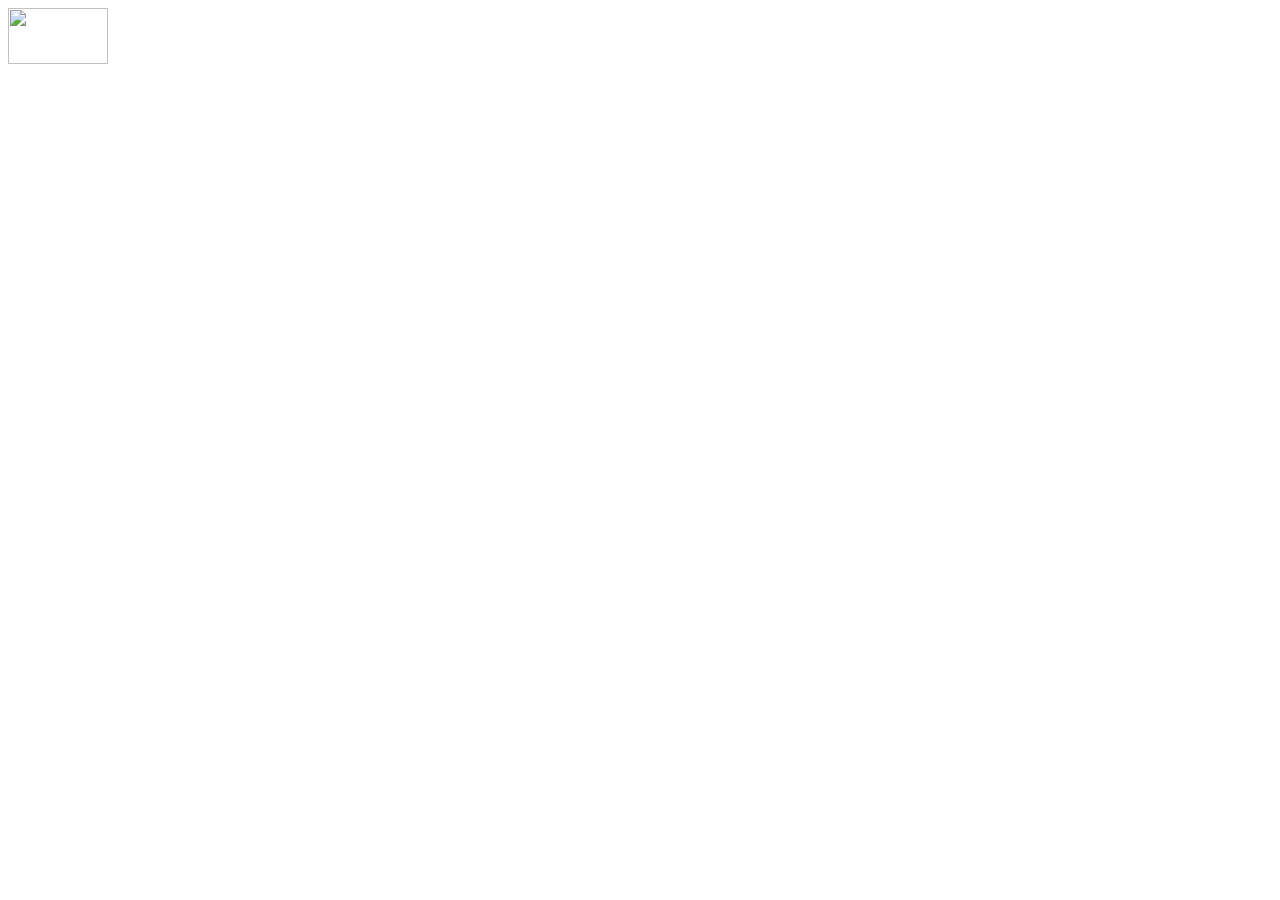
==== templates/index.html @ 88970997 "got some basic slideshow assumptions worked out" ====
<html>
  <head>
    <script type="text/javascript" src="/static/js/jquery-1.9.1.min.js"></script>
    <script type="text/javascript" src="/static/js/home.js"></script>
    <script type="text/javascript">
      var _id = "{{ _id }}"
    </script>
  </head>
  <body>
    <div id="container">
      <img src="#" id="slide" width="100" height="56"></img>
    </div>
  </body>
</html>
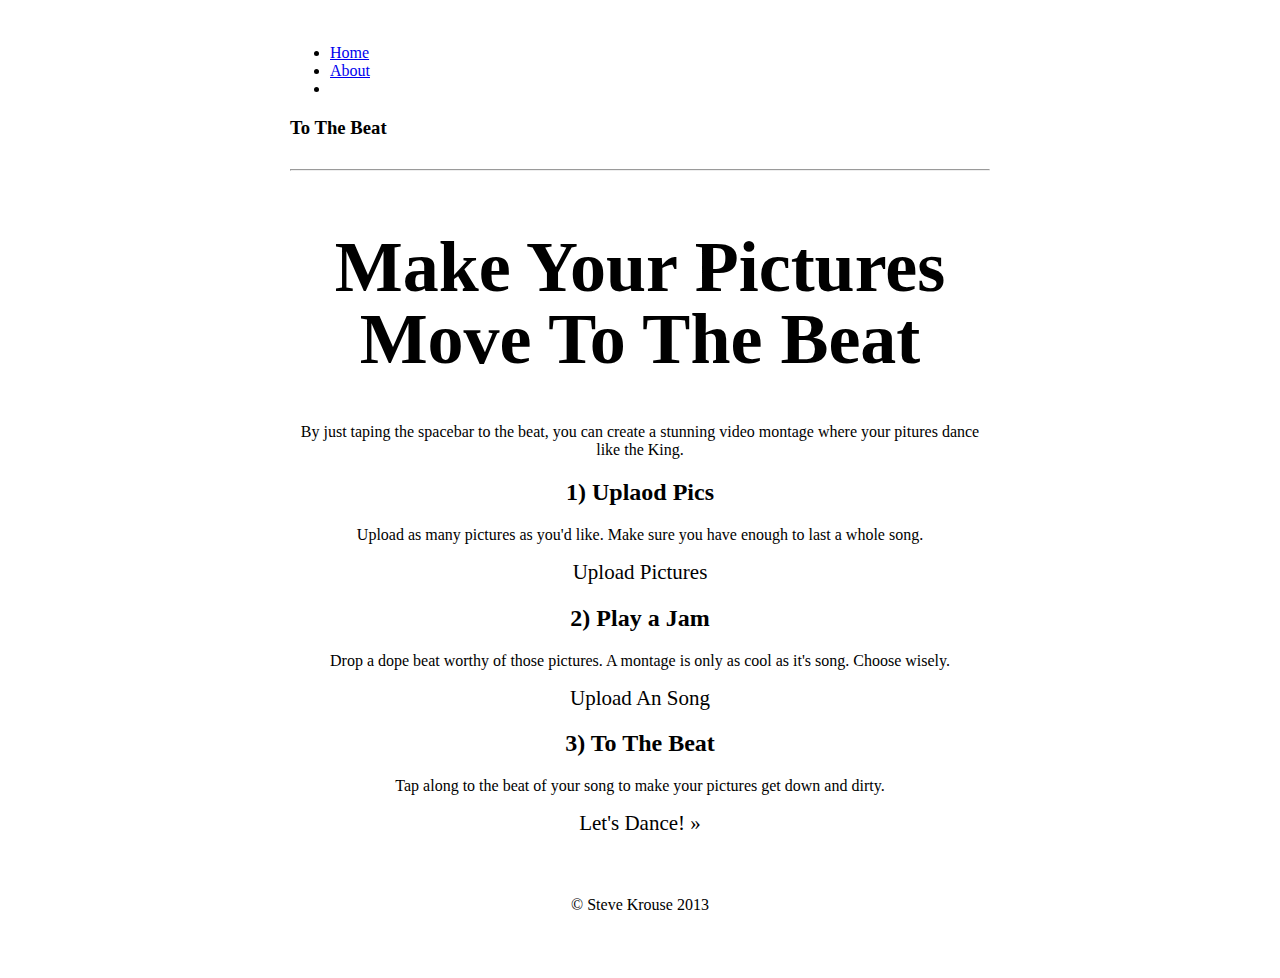
==== commit 3af653f8: "basic functionality working" ====
--- a/templates/index.html
+++ b/templates/index.html
@@ -1,14 +1,156 @@
+<!DOCTYPE html>
 <html>
   <head>
-    <script type="text/javascript" src="/static/js/jquery-1.9.1.min.js"></script>
-    <script type="text/javascript" src="/static/js/home.js"></script>
+    <title>To The Beat</title>
+    <meta name="viewport" content="width=device-width, initial-scale=1.0">
     <script type="text/javascript">
-      var _id = "{{ _id }}"
     </script>
+    <!-- Le styles -->
+    <link href="../static/css/bootstrap.css" rel="stylesheet">
+    <style type="text/css">
+      body {
+      padding-top: 20px;
+      padding-bottom: 40px;
+      }
+
+      /* Custom container */
+      .container-narrow {
+      margin: 0 auto;
+      max-width: 700px;
+      }
+      .container-narrow > hr {
+      margin: 30px 0;
+      }
+
+      /* Main marketing message and sign up button */
+      .jumbotron {
+      margin: 60px 0;
+      text-align: center;
+      }
+      .jumbotron h1 {
+      font-size: 72px;
+      line-height: 1;
+      }
+      .jumbotron .btn {
+      font-size: 21px;
+      padding: 14px 24px;
+      }
+
+      /* Supporting marketing content */
+      .marketing {
+      margin: 60px 0;
+      }
+      .marketing p + h4 {
+      margin-top: 28px;
+      }
+
+      .footer{
+      text-align: center;
+      }
+    </style>
+    <link href="../static/css/bootstrap-responsive.min.css" rel="stylesheet">
   </head>
   <body>
-    <div id="container">
-      <img src="#" id="slide" width="100" height="56"></img>
-    </div>
+
+    <div class="container-narrow">
+
+      <div class="masthead">
+        <ul class="nav nav-pills pull-right">
+          <li class="active"><a href="#">Home</a></li>
+          <li><a href="#">About</a></li>
+          <li><a href="#"></a></li>
+        </ul>
+        <h3 class="muted">To The Beat</h3>
+      </div>
+
+      <hr>
+
+      <div class="jumbotron">
+        <h1>Make Your Pictures Move To The Beat</h1>
+        <p class="lead"> By just taping the spacebar to the beat,
+          you can create a stunning video montage where your pitures dance like
+          the King.</p>
+
+
+
+
+        <div class="row-fluid">
+          <div class="span4">
+            <h2>1) Uplaod Pics</h2>
+            <p> Upload as many pictures as you'd like. Make sure you have enough
+              to last a whole song. </p>
+            <p> <a class="btn btn-large" onclick="uploadPics()"> Upload Pictures</a></p>
+          </div>
+          <div class="span4">
+            <h2>2) Play a Jam</h2>
+            <p> Drop a dope beat worthy of those pictures. A montage is only as
+              cool as it's song. Choose wisely.</p>
+            <p><a class="btn btn-large" onclick="uploadSong()"> Upload An Song</a> </p>
+          </div>
+          <div class="span4">
+            <h2>3) To The Beat</h2>
+            <p> Tap along to the beat of your song to make your pictures get
+              down and dirty.</p>
+            <p><a class="btn btn-large btn-success"  onclick="createVideo()"> Let's Dance! &raquo;</a></p>
+          </div>
+        </div>
+
+      </div>
+
+
+      <div class="footer">
+        <p>&copy; Steve Krouse 2013</p>
+      </div>
+
+    </div> <!-- /container -->
+
+
+    <script>
+      window.images = new Array();
+
+      function uploadPics() {
+        filepicker.setKey('ATNg7z7BsQQQf4gWMHHnQz');
+        filepicker.pickMultiple({
+          mimetypes: ['image/*']
+          },
+          function(fpfiles){
+            $(fpfiles).each(function() {
+            window.images.push(this.url);
+          },
+          function(FPError){
+           console.log(FPError.toString());
+          }
+        );
+      })};
+
+      function uploadSong() {
+      filepicker.setKey('ATNg7z7BsQQQf4gWMHHnQz');
+      filepicker.pick({
+      mimetypes: ['audio/*']
+      },
+      function(FPFile){
+      window.song = FPFile.url;
+      },
+      function(FPError){
+      console.log(FPError.toString());
+      }
+      );
+      }
+
+      function createVideo() {
+      url = "/create?images=" + encode(window.images) + "&song=" + encode(song);
+      window.location.href = url;
+      }
+
+      function encode(value){
+      //stolen from stack overflow...
+      //create a in-memory div, set it's inner text(which jQuery automatically encodes)
+      //then grab the encoded contents back out.  The div never exists on the page.
+      return $('<div/>').text(value).html();
+      }
+
+    </script>
+    <script type="text/javascript" src="../static/js/jquery-1.9.1.min.js"></script>
+    <script type="text/javascript" src="//api.filepicker.io/v1/filepicker.js"></script>
   </body>
 </html>
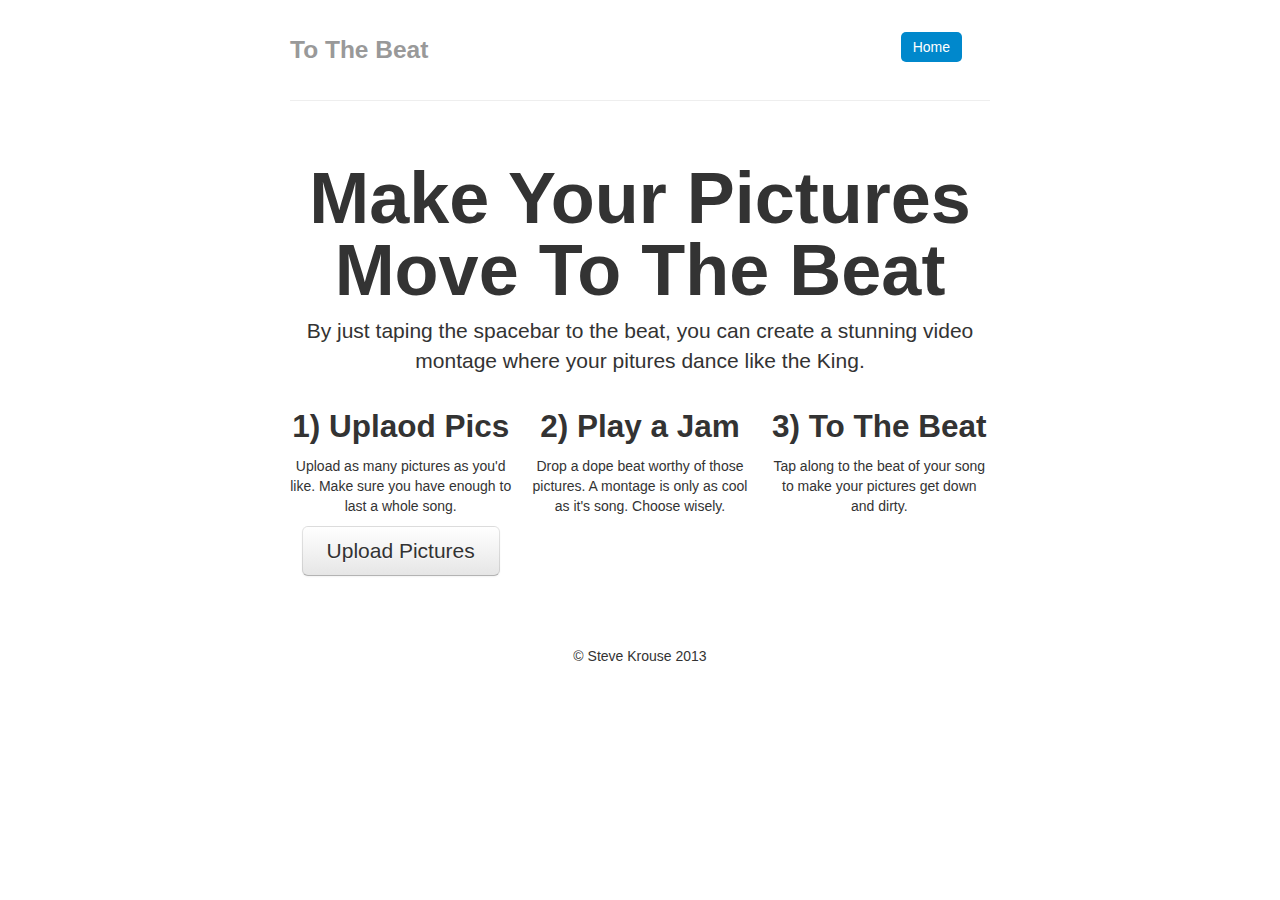
==== commit 0ac39106: "cleaned up stuff for the demo" ====
--- a/templates/index.html
+++ b/templates/index.html
@@ -20,6 +20,11 @@
       }
       .container-narrow > hr {
       margin: 30px 0;
+      }
+
+       #container{
+      height:500px;
+      width:600px;
       }
 
       /* Main marketing message and sign up button */
@@ -47,6 +52,13 @@
       .footer{
       text-align: center;
       }
+
+      #jam{
+      visibility:hidden;
+      }
+      #dance{
+      visibility:hidden;
+      }
     </style>
     <link href="../static/css/bootstrap-responsive.min.css" rel="stylesheet">
   </head>
@@ -57,8 +69,7 @@
       <div class="masthead">
         <ul class="nav nav-pills pull-right">
           <li class="active"><a href="#">Home</a></li>
-          <li><a href="#">About</a></li>
-          <li><a href="#"></a></li>
+          <li><a href="/"></a></li>
         </ul>
         <h3 class="muted">To The Beat</h3>
       </div>
@@ -79,19 +90,19 @@
             <h2>1) Uplaod Pics</h2>
             <p> Upload as many pictures as you'd like. Make sure you have enough
               to last a whole song. </p>
-            <p> <a class="btn btn-large" onclick="uploadPics()"> Upload Pictures</a></p>
+            <p> <a id="pics" class="btn btn-large" onclick="uploadPics()"> Upload Pictures</a></p>
           </div>
           <div class="span4">
             <h2>2) Play a Jam</h2>
             <p> Drop a dope beat worthy of those pictures. A montage is only as
               cool as it's song. Choose wisely.</p>
-            <p><a class="btn btn-large" onclick="uploadSong()"> Upload An Song</a> </p>
+            <p><a id="jam" class="btn btn-large" onclick="uploadSong()"> Upload An Song</a> </p>
           </div>
           <div class="span4">
             <h2>3) To The Beat</h2>
             <p> Tap along to the beat of your song to make your pictures get
               down and dirty.</p>
-            <p><a class="btn btn-large btn-success"  onclick="createVideo()"> Let's Dance! &raquo;</a></p>
+            <p><a id="dance" class="btn btn-large btn-success"  onclick="createVideo()"> Let's Dance! &raquo;</a></p>
           </div>
         </div>
 
@@ -115,13 +126,15 @@
           },
           function(fpfiles){
             $(fpfiles).each(function() {
-            window.images.push(this.url);
+            window.images.push(this.url);});
+            $('#pics').replaceWith($('<img>',{src: "http://www.iconsdb.com/icons/download/green/check-mark-3-64.png"}));
+            $('#jam').css('visibility', 'visible');
           },
           function(FPError){
            console.log(FPError.toString());
           }
         );
-      })};
+      };
 
       function uploadSong() {
       filepicker.setKey('ATNg7z7BsQQQf4gWMHHnQz');
@@ -130,6 +143,8 @@
       },
       function(FPFile){
       window.song = FPFile.url;
+      $('#jam').replaceWith($('<img>',{src: "http://www.iconsdb.com/icons/download/green/check-mark-3-64.png"}));
+      $('#dance').css('visibility', 'visible');
       },
       function(FPError){
       console.log(FPError.toString());
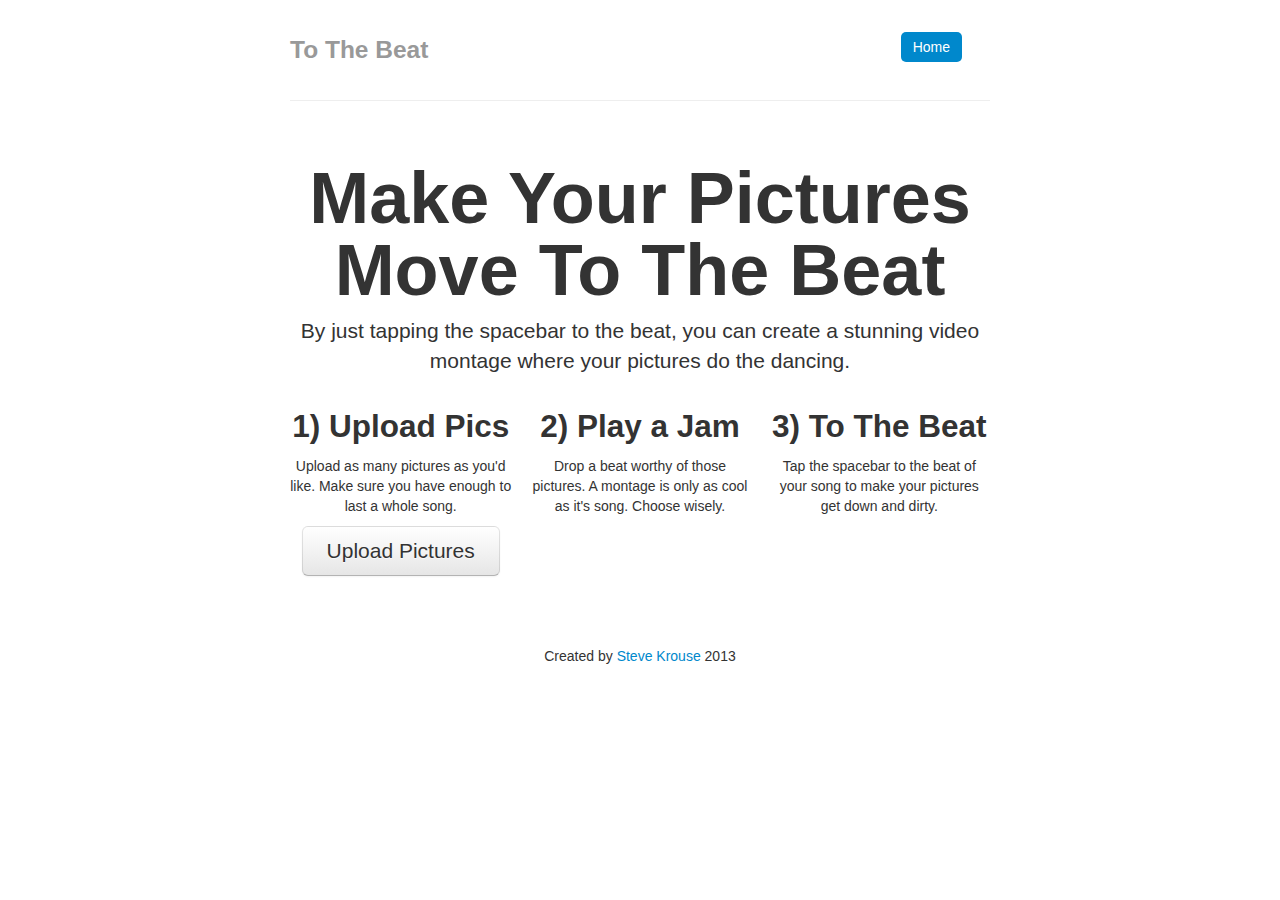
==== commit a5377ebd: "cleaned up stuff and added add this buttons" ====
--- a/templates/index.html
+++ b/templates/index.html
@@ -78,29 +78,25 @@
 
       <div class="jumbotron">
         <h1>Make Your Pictures Move To The Beat</h1>
-        <p class="lead"> By just taping the spacebar to the beat,
-          you can create a stunning video montage where your pitures dance like
-          the King.</p>
-
-
-
+        <p class="lead"> By just tapping the spacebar to the beat,
+          you can create a stunning video montage where your pictures do the dancing.</p>
 
         <div class="row-fluid">
           <div class="span4">
-            <h2>1) Uplaod Pics</h2>
+            <h2>1) Upload Pics</h2>
             <p> Upload as many pictures as you'd like. Make sure you have enough
               to last a whole song. </p>
             <p> <a id="pics" class="btn btn-large" onclick="uploadPics()"> Upload Pictures</a></p>
           </div>
           <div class="span4">
             <h2>2) Play a Jam</h2>
-            <p> Drop a dope beat worthy of those pictures. A montage is only as
+            <p> Drop a beat worthy of those pictures. A montage is only as
               cool as it's song. Choose wisely.</p>
             <p><a id="jam" class="btn btn-large" onclick="uploadSong()"> Upload An Song</a> </p>
           </div>
           <div class="span4">
             <h2>3) To The Beat</h2>
-            <p> Tap along to the beat of your song to make your pictures get
+            <p> Tap the spacebar to the beat of your song to make your pictures get
               down and dirty.</p>
             <p><a id="dance" class="btn btn-large btn-success"  onclick="createVideo()"> Let's Dance! &raquo;</a></p>
           </div>
@@ -110,7 +106,7 @@
 
 
       <div class="footer">
-        <p>&copy; Steve Krouse 2013</p>
+        <p>Created by <a href="http://github.com/stevekrouse">Steve Krouse</a> 2013</p>
       </div>
 
     </div> <!-- /container -->
@@ -167,5 +163,18 @@
     </script>
     <script type="text/javascript" src="../static/js/jquery-1.9.1.min.js"></script>
     <script type="text/javascript" src="//api.filepicker.io/v1/filepicker.js"></script>
+
+    <!-- AddThis Button BEGIN -->
+<div class="addthis_toolbox addthis_floating_style addthis_32x32_style" style="right:50px;top:50px;">
+<a class="addthis_button_preferred_1"></a>
+<a class="addthis_button_preferred_2"></a>
+<a class="addthis_button_preferred_3"></a>
+<a class="addthis_button_preferred_4"></a>
+<a class="addthis_button_compact"></a>
+</div>
+<script type="text/javascript">var addthis_config = {"data_track_addressbar":true};</script>
+<script type="text/javascript" src="//s7.addthis.com/js/300/addthis_widget.js#pubid=ra-50bdd8877a66ac65"></script>
+<!-- AddThis Button END -->
+
   </body>
 </html>
